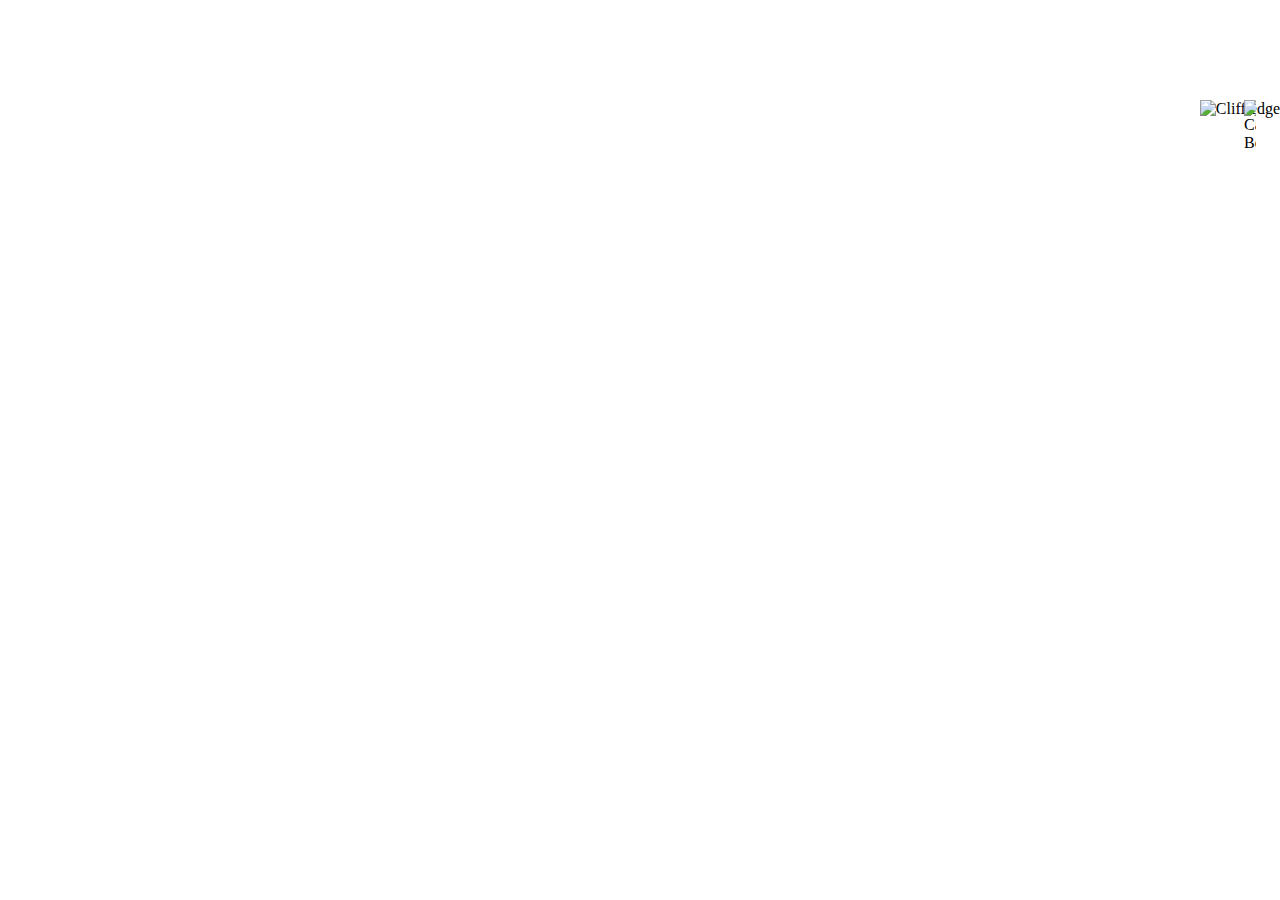
==== bear.html @ ea6f56b3 "automatically backed up by learn" ====
<!DOCTYPE html>
<html lang="en">
<head>
  <meta charset="UTF-8">
  <title>Bear Catch!</title>
  <link rel="stylesheet" href="css/bear.css">
</head>
<body>
  <div id="bear">
    <img src="images/bear.png" class="img-responsive" style="max-width:15%;position: absolute; right: 30%;" alt="Careless Bear">
  <div id="cliff">
    <img src="images/cliff.jpg" alt="Cliff edge">
    </a>
  </div>
</body>
</html>
---- css/bear.css ----
html {
  background: url("../images/cliff.jpg") no-repeat top left;\
}

#bear {
  position: absolute;
  top: 100px;
  right: 0;
}


/*For the bear, when sizing the browser from smaller to larger (mobile up), when the screen reaches 1196px stop him from falling off the cliff by setting him to stay 800px from the left side of the screen before he reaches the edge.*/

@media only screen and (max-width: 1196px) {

  #bear {
    position: absolute;
    left: 800px;
  }
}
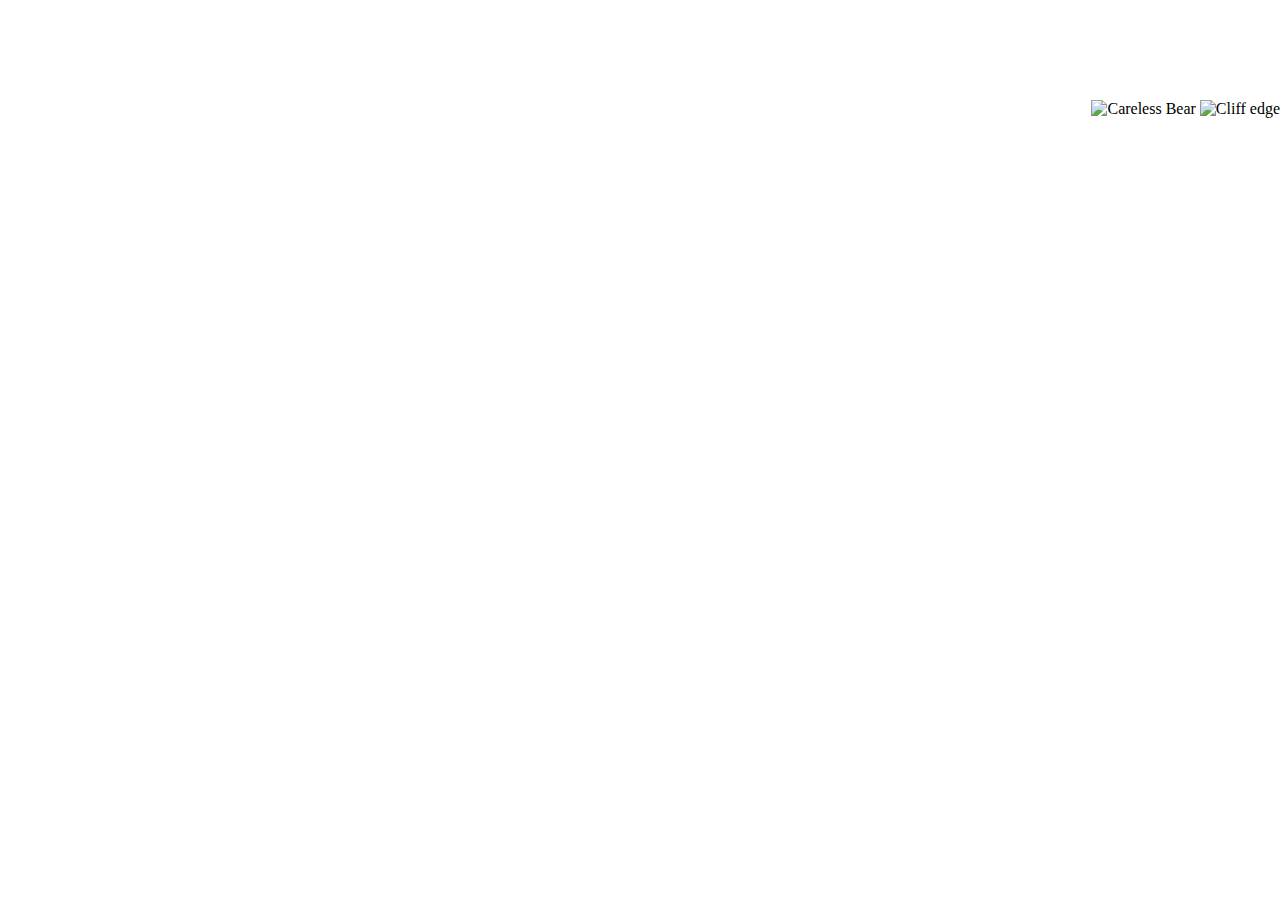
==== commit c3c1dd5f: "automatically backed up by learn" ====
--- a/bear.html
+++ b/bear.html
@@ -7,8 +7,8 @@
 </head>
 <body>
   <div id="bear">
-    <img src="images/bear.png" class="img-responsive" style="max-width:15%;position: absolute; right: 30%;" alt="Careless Bear">
-  <div id="cliff">
+    <img src="images/bear.png" alt="Careless Bear">
+  <!-- <div id="cliff"> -->
     <img src="images/cliff.jpg" alt="Cliff edge">
     </a>
   </div>
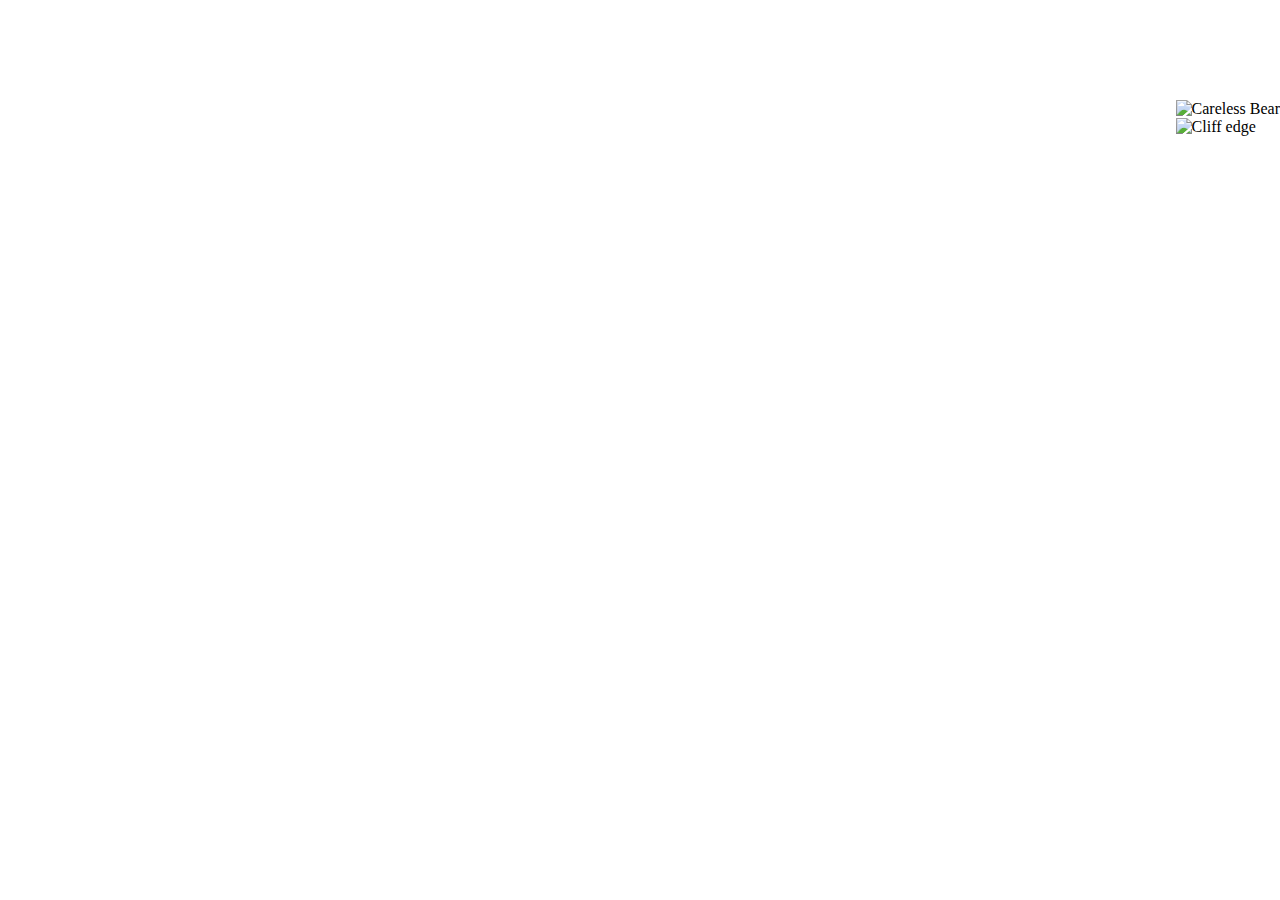
==== commit 402116a4: "automatically backed up by learn" ====
--- a/bear.html
+++ b/bear.html
@@ -6,11 +6,13 @@
   <link rel="stylesheet" href="css/bear.css">
 </head>
 <body>
-  <div id="bear">
-    <img src="images/bear.png" alt="Careless Bear">
-  <!-- <div id="cliff"> -->
-    <img src="images/cliff.jpg" alt="Cliff edge">
-    </a>
+  <div class="parent">
+    <div id="bear">
+      <img src="images/bear.png" alt="Careless Bear">
+    <div id="cliff">
+      <img src="images/cliff.jpg" alt="Cliff edge">
+      </a>
+    </div>
   </div>
 </body>
 </html>
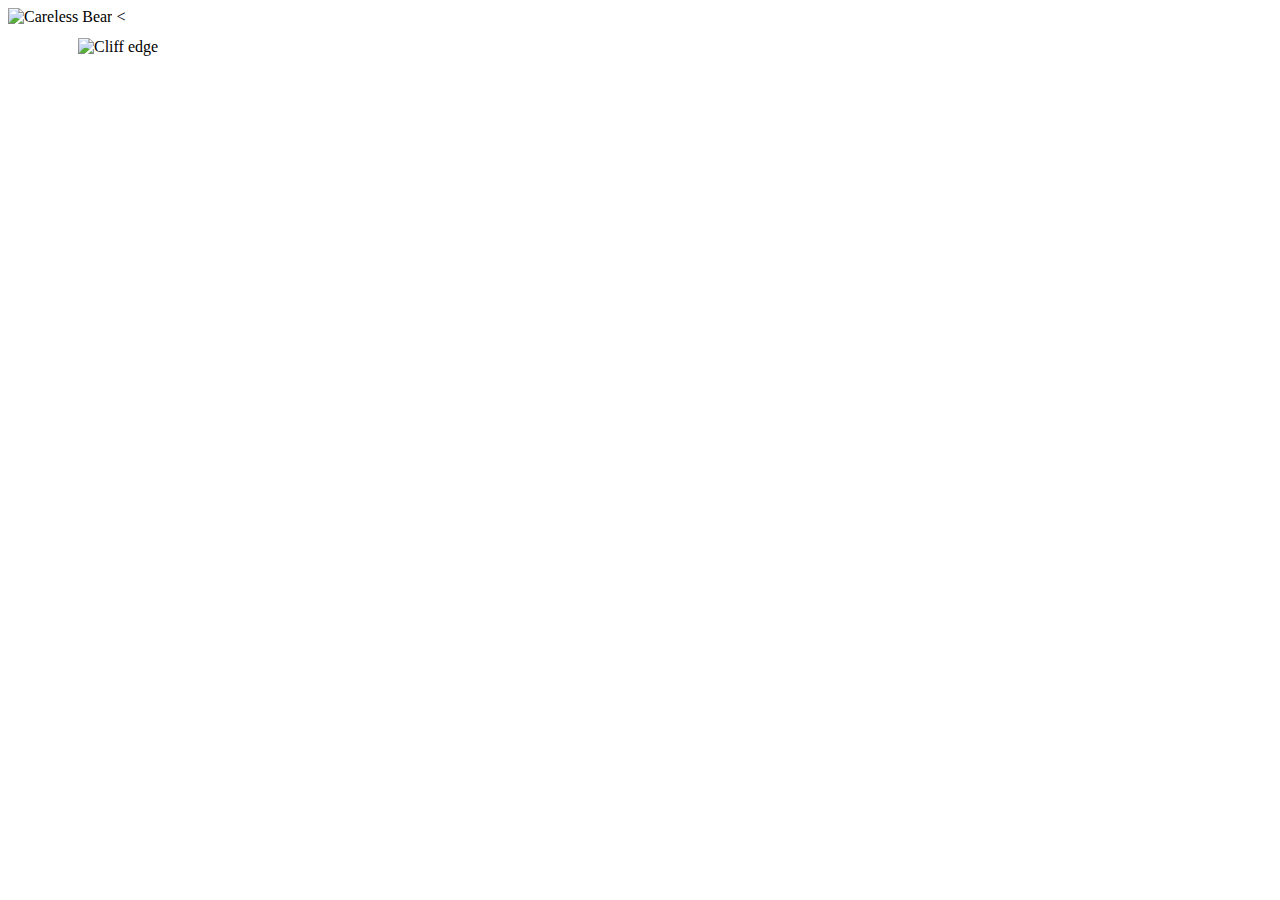
==== commit 9617d88b: "automatically backed up by learn" ====
--- a/bear.html
+++ b/bear.html
@@ -7,10 +7,8 @@
 </head>
 <body>
   <div class="parent">
-    <div id="bear">
-      <img src="images/bear.png" alt="Careless Bear">
-    <div id="cliff">
-      <img src="images/cliff.jpg" alt="Cliff edge">
+    <img class="bear" src="images/bear.png" alt="Careless Bear">
+    <<img class="cliff"src="images/cliff.jpg" alt="Cliff edge">
       </a>
     </div>
   </div>
--- a/css/bear.css
+++ b/css/bear.css
@@ -6,6 +6,22 @@
   position: absolute;
   top: 100px;
   right: 0;
+}
+
+.parent {
+  position: relative;
+  top: 0;
+  left: 0;
+}
+.bear {
+  position: relative;
+  top: 0;
+  left: 0;
+}
+.cliff {
+  position: absolute;
+  top: 30px;
+  left: 70px;
 }
 
 
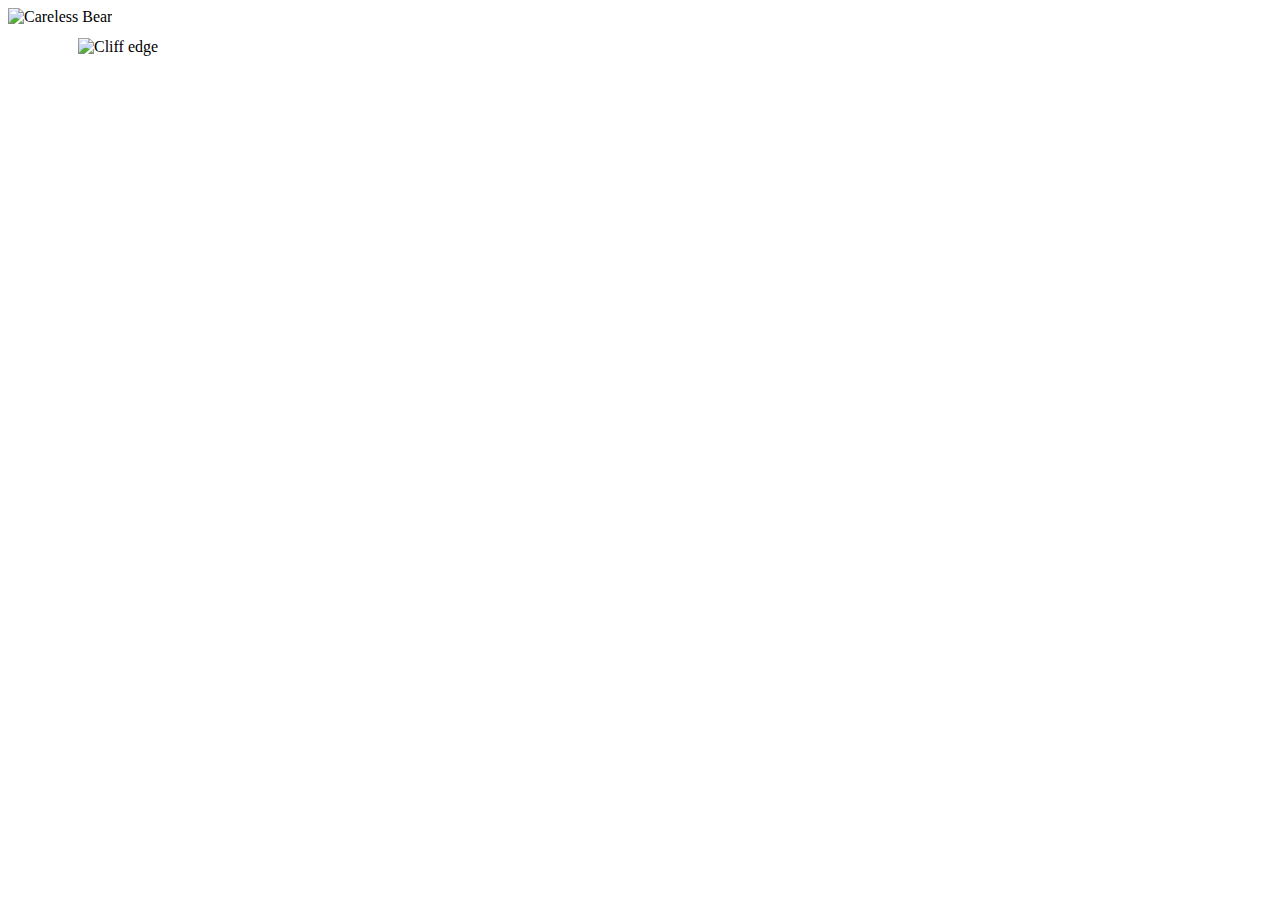
==== commit 68ec1ce8: "automatically backed up by learn" ====
--- a/bear.html
+++ b/bear.html
@@ -8,7 +8,7 @@
 <body>
   <div class="parent">
     <img class="bear" src="images/bear.png" alt="Careless Bear">
-    <<img class="cliff"src="images/cliff.jpg" alt="Cliff edge">
+    <img class="cliff"src="images/cliff.jpg" alt="Cliff edge">
       </a>
     </div>
   </div>
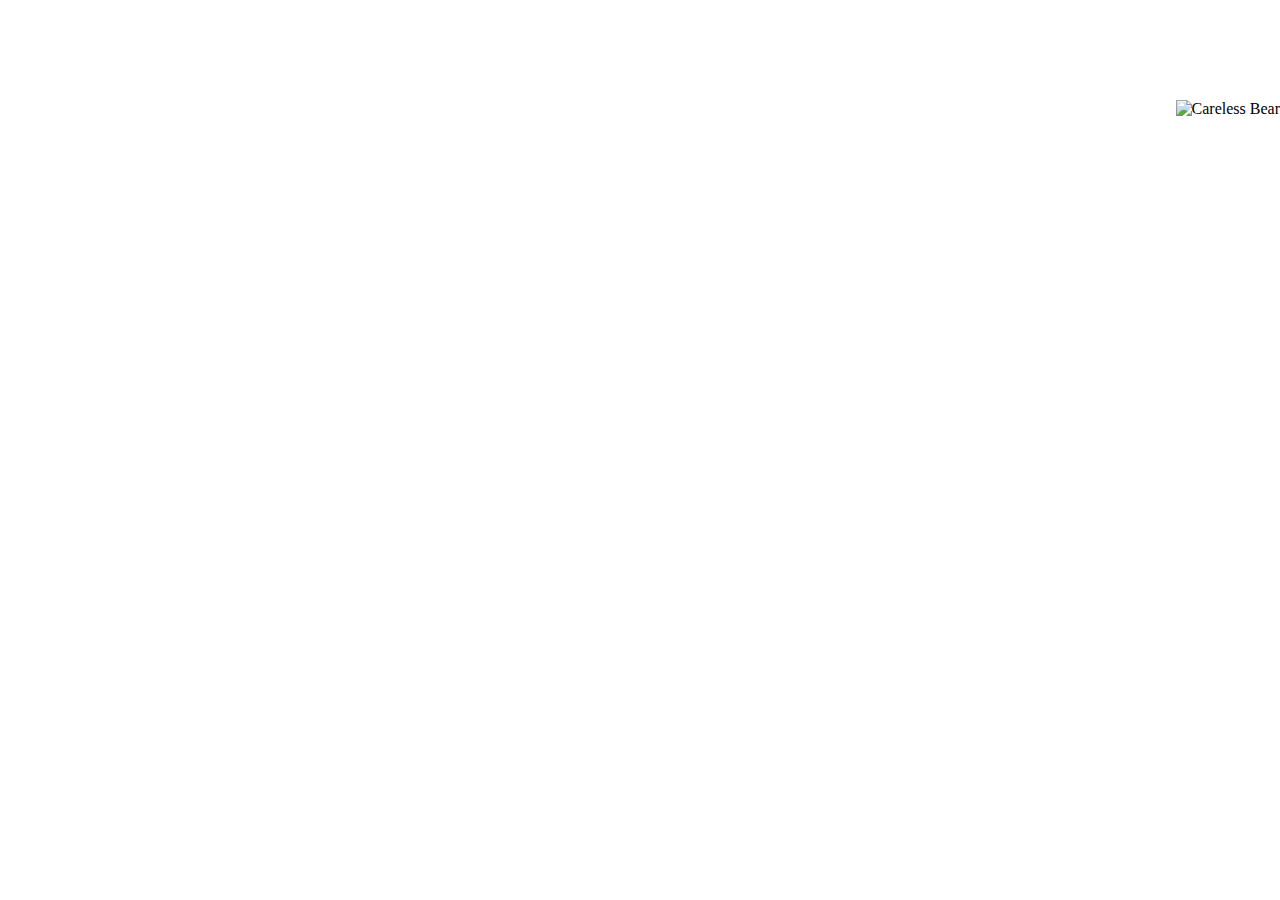
==== commit c1a3b580: "automatically backed up by learn" ====
--- a/bear.html
+++ b/bear.html
@@ -2,15 +2,13 @@
 <html lang="en">
 <head>
   <meta charset="UTF-8">
+  <meta name="viewport" content="width=device-width, initial-scale=1.0, minimum-scale=1.0, maximum-scale=1.0">
   <title>Bear Catch!</title>
   <link rel="stylesheet" href="css/bear.css">
 </head>
 <body>
-  <div class="parent">
-    <img class="bear" src="images/bear.png" alt="Careless Bear">
-    <img class="cliff"src="images/cliff.jpg" alt="Cliff edge">
-      </a>
-    </div>
+  <div id="bear">
+    <img src="images/bear.png" alt="Careless Bear">
   </div>
 </body>
-</html>
+</html>--- a/css/bear.css
+++ b/css/bear.css
@@ -1,5 +1,5 @@
 html {
-  background: url("../images/cliff.jpg") no-repeat top left;\
+  background: url(../images/cliff.jpg) no-repeat top left;
 }
 
 #bear {
@@ -8,24 +8,7 @@
   right: 0;
 }
 
-.parent {
-  position: relative;
-  top: 0;
-  left: 0;
-}
-.bear {
-  position: relative;
-  top: 0;
-  left: 0;
-}
-.cliff {
-  position: absolute;
-  top: 30px;
-  left: 70px;
-}
-
-
-/*For the bear, when sizing the browser from smaller to larger (mobile up), when the screen reaches 1196px stop him from falling off the cliff by setting him to stay 800px from the left side of the screen before he reaches the edge.*/
+/* Write your solution here */
 
 @media only screen and (max-width: 1196px) {
 
